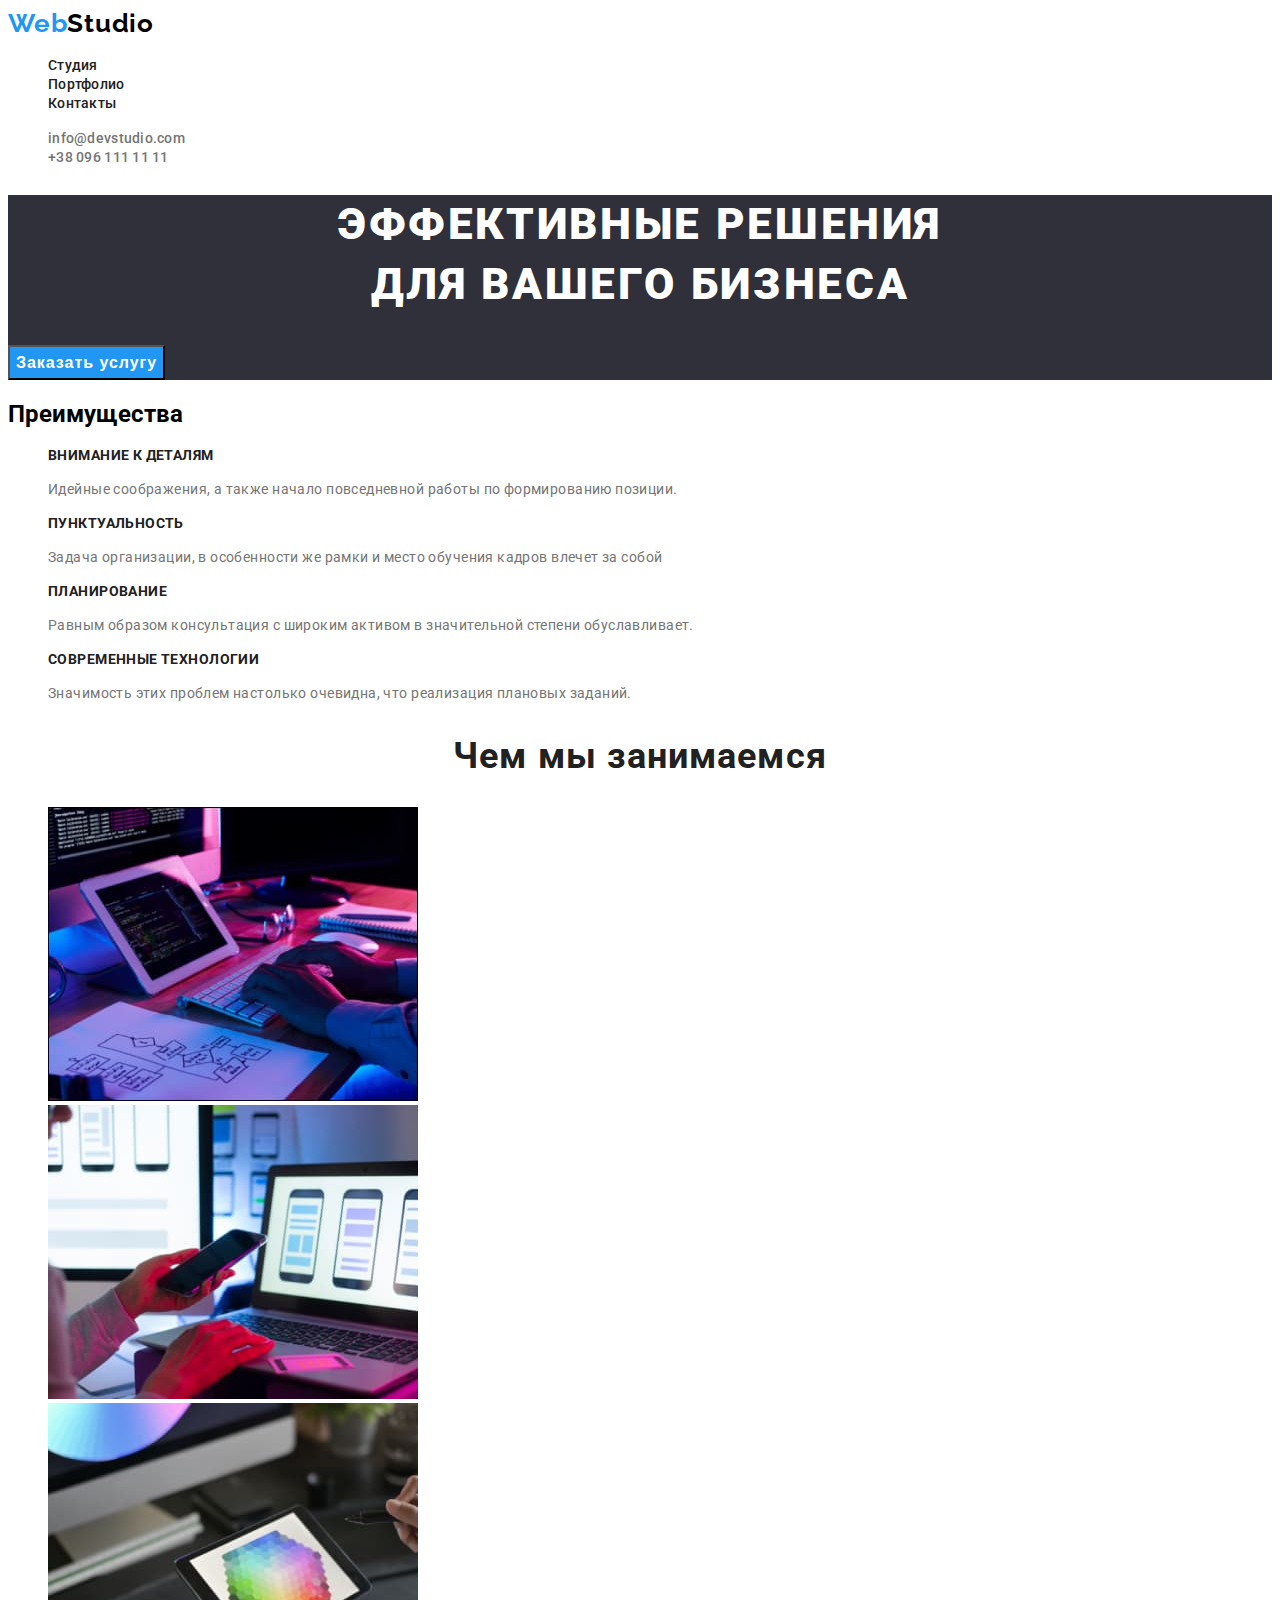
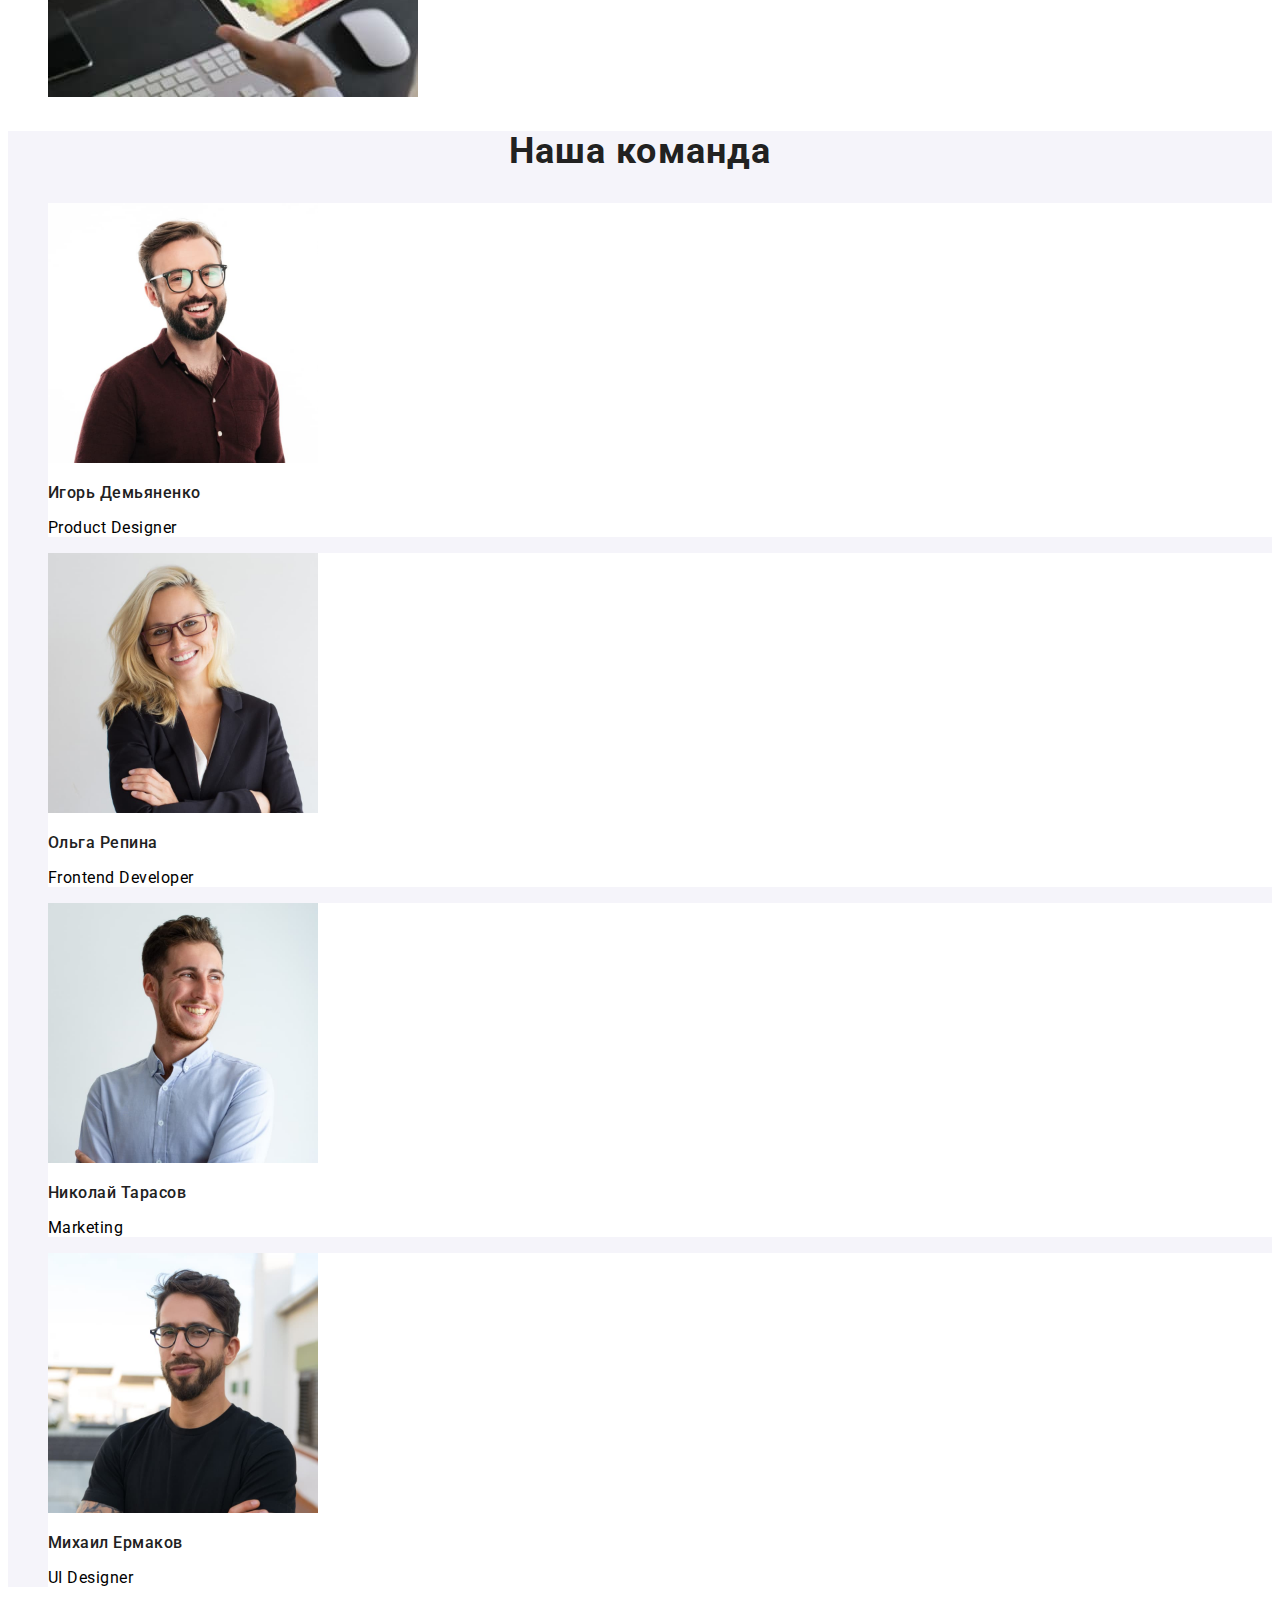
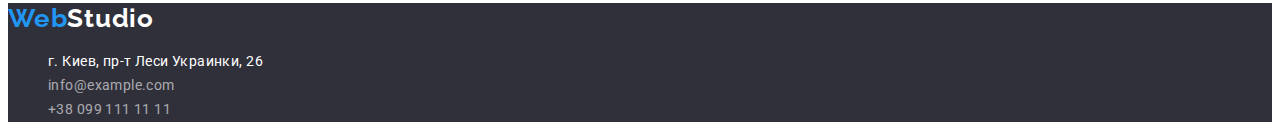
==== index.html @ f12465eb "Додає зв'язку з css" ====
<!DOCTYPE html>
<html lang="ru">
<head>
    <meta charset="UTF-8">
    <meta http-equiv="X-UA-Compatible" content="IE=edge">
    <meta name="viewport" content="width=device-width, initial-scale=1.0">
    <title>WebStudio</title>
    <link rel="preconnect" href="https://fonts.gstatic.com">
    <link href="https://fonts.googleapis.com/css2?family=Raleway:wght@700&family=Roboto:wght@400;500;700;900&display=swap"
        rel="stylesheet">
    <link rel="stylesheet" href="./css/style.css">
</head>
<body>
   
    <header class="header">
       <nav class="header-nav">
        <a class="logo link" href="/"> Web<span>Studio</span></a>
           <ul class="menu list">
               <li class="menu-item"> <a class="menu-link link" href="/">Студия</a>
               </li>

               <li class="menu-item"> <a class="menu-link link" href="./portfolio.html"> Портфолио </a>
               </li>

               <li class="menu-item"> <a class="menu-link link" href="/">Контакты</a>
               </li>
           </ul>
        </nav>

           <ul class="menu list">
               <li class="header-mail"><a class="mail-link link" href="mailto:info@devstudio.com">info@devstudio.com</a></li>
               <li class="header-phone" ><a class="phone-link link" href="tel:+380961111111">+38 096 111 11 11</a></li>
           </ul>
       
    </header>
    

    <main>
    <section class="hero">
           <h1 class="hero-text" >Эффективные решения <br> для вашего бизнеса</h1>
           <button class="hero-btn" type="button">Заказать услугу</button>
    </section>

    <section class="advantages" >
        <h2 class="advantages-header" >Преимущества</h2>
        <ul class="advantages-list list">
            <li class="advantages-list-item">
                <h3>Внимание к деталям</h3>
                <p>Идейные соображения, а также начало повседневной работы по формированию позиции.</p>
            </li>
            <li class="advantages-list-item">
                <h3>Пунктуальность</h3>
                <p>Задача организации, в особенности же рамки и место обучения кадров влечет за собой</p>
            </li>
            <li class="advantages-list-item">
                <h3>Планирование</h3>
                <p>Равным образом консультация с широким активом в значительной степени обуславливает.</p>
            </li>
            <li class="advantages-list-item">
                <h3>Современные технологии</h3>
                <p>Значимость этих проблем настолько очевидна, что реализация плановых заданий.</p>
            </li>
        </ul>

    </section>

    <section class="performans">
        <h2 class="performans-header" >Чем мы занимаемся</h2>
        <ul class="performans-list list" >
            <li class="performans-list-item" >
                <img src="images/box1.jpg" alt="Робота над структурой" width="370" height="294">
            </li>
            <li class="performans-list-item">
                <img src="images/box2.jpg" alt="Робота c дизайном" width="370" height="294">
            </li>
            <li class="performans-list-item">
                <img src="images/box3.jpg" alt="Робота c цветом" width="370" height="294">
            </li>
            
        </ul>

    </section>

    <section class="our-team">
        <h2 class="our-team-header">Наша команда</h2>
        <ul class="our-team-list list">
            <li class="our-team-list-item">
                <img src="images/empl1.jpg" alt="Сотрудник компании" width="270" height="260">
                <h3>Игорь Демьяненко</h3>
                <p lang="en">Product Designer</p>
            </li>

            <li class="our-team-list-item"><img src="images/empl2.jpg" alt="Сотрудник компании" width="270" height="260">
                <h3>Ольга Репина</h3>
                <p lang="en">Frontend Developer</p>
            </li>
            <li class="our-team-list-item"><img src="images/empl3.jpg" alt="Сотрудник компании" width="270" height="260">
                <h3>Николай Тарасов</h3>
                <p lang="en">Marketing</p>
            </li>

            <li class="our-team-list-item"><img src="images/empl4.jpg" alt="Сотрудник компании" width="270" height="260">
                <h3>Михаил Ермаков</h3>
                <p lang="en">UI Designer</p>
            </li>

        </ul>
    </section>
    </main>

    <footer class="footer">
        <a class="logo link" href="/">Web<span>Studio</span></a>
            <address>
                <ul class="main-contact list">
                    <li class="footer-location" > <a class="footer-location-link link" href="https://goo.gl/maps/r5K1gxjUBZvfCBvk8">г. Киев, пр-т Леси Украинки, 26</a> 
                    </li>

                    <li class="footer-mail" > <a class="footer-mail-link link" href="mailto:info@example.com">info@example.com</a>
                    </li>

                    <li class="footer-phone"> <a class="footer-phone-link link" href="tel:+380991111111">+38 099 111 11 11</a>
                    </li>            
                </ul>
            </address>
    </footer>
    
</body>
</html>
---- css/style.css ----
:root {
  --accent-color: #2196f3;
  --main-text-color: #212121;
  --secondary-text-color: #757575;
  --main-letter-spacing: 0.03em;
  --main-font-size: 14px;
}

body {
  font-family: "Roboto", sans-serif;
}

.list {
  list-style: none;
}

.link {
  text-decoration: none;
}

/*=====================LOGO=======================*/
.logo {
  font-family: "Raleway", "Oleo Script", sans-serif;
  font-weight: 700;
  font-size: 26px;
  line-height: 1.19;
  /* identical to box height */
  letter-spacing: var(--main-letter-spacing);
  color: var(--accent-color);
}
.header .logo span {
  color: #000000;
}

.footer .logo span {
  color: #ffffff;
}
/*========================MENU=====================*/

.header {
  background: #ffffff;
}

.menu-link {
  font-weight: 500;
  font-size: var(--main-font-size);
  line-height: 1.14;
  letter-spacing: 0.02em;
  color: var(--main-text-color);
}

.menu-link:hover,
.menu-link:focus {
  color: var(--accent-color);
}

.mail-link {
  font-weight: 500;
  font-size: var(--main-font-size);
  line-height: 1.14;
  letter-spacing: 0.02em;
  color: var(--secondary-text-color);
}

.mail-link:hover,
.mail-link:focus {
  color: var(--accent-color);
}

.phone-link {
  font-weight: 500;
  font-size: var(--main-font-size);
  line-height: 1.14;
  letter-spacing: 0.02em;
  color: var(--secondary-text-color);
}

.phone-link:hover,
.phone-link:focus {
  color: var(--accent-color);
}

/*=====================HERO========================*/

.hero {
  background: #2f303a;
}

.hero-text {
  font-weight: 900;
  font-size: 44px;
  line-height: 1.36;
  text-align: center;
  letter-spacing: 0.06em;
  text-transform: uppercase;
  color: #ffffff;
}

.hero-btn {
  font-style: normal;
  font-weight: 700;
  font-size: 16px;
  line-height: 1.87;
  letter-spacing: 0.06em;
  color: #ffffff;
  background: var(--accent-color);
  cursor: pointer;
}

.hero-btn:hover,
.hero-btn:focus {
  background: #188ce8;
}

/*======================ADVANTAGES====================*/

.advantages-list-item > h3 {
  font-weight: 700;
  font-size: var(--main-font-size);
  line-height: 1.14;
  letter-spacing: var(--main-letter-spacing);
  text-transform: uppercase;

  color: var(--main-text-color);
}

.advantages-list-item > p {
  font-size: var(--main-font-size);
  line-height: 1.71;
  /* or 171% */

  letter-spacing: var(--main-letter-spacing);
  color: var(--secondary-text-color);
}

/*========================PERFORMANS===============*/

.performans-header {
  font-weight: 700;
  font-size: 36px;
  line-height: 1.16;
  text-align: center;
  letter-spacing: var(--main-letter-spacing);
  color: var(--main-text-color);
}

/*=========================TEAM=====================*/

.our-team {
  background: #f5f4fa;
}

.our-team-header {
  font-weight: 700;
  font-size: 36px;
  line-height: 1.16;
  text-align: center;
  letter-spacing: var(--main-letter-spacing);
  color: var(--main-text-color);
}
.our-team-list-item {
  background: #ffffff;
}

.our-team-list-item > h3 {
  font-weight: 500;
  font-size: 16px;
  line-height: 1.19;
  /* identical to box height */

  /*text-align: center; */
  letter-spacing: var(--main-letter-spacing);
  color: var(--main-text-color);
}

.our-team-list-item > p {
  font-size: 16px;
  line-height: 1.19;
  /* identical to box height */

  /*text-align: center;*/
  letter-spacing: var(--main-letter-spacing);
  color: var (--secondary-text-color);
}

/*========================FOOTER====================*/

.footer {
  background: #2f303a;
}

.footer-location-link {
  font-weight: 400;
  font-style: normal;
  font-size: var(--main-font-size);
  line-height: 1.71;
  /* or 171% */
  letter-spacing: var(--main-letter-spacing);
  color: #ffffff;
}
.footer-mail-link,
.footer-phone-link {
  font-weight: 400;
  font-style: normal;
  font-size: var(--main-font-size);
  line-height: 1.71;
  /* or 171% */
  letter-spacing: var(--main-letter-spacing);
  color: rgba(255, 255, 255, 0.6);
}

/*=====================PORTFOLIO======================*/
/*=====================NAVIGATION====================*/

.nav-btn {
  font: inherit;
  font-weight: 500;
  font-size: 16px;
  line-height: 1.62;
  /* identical to box height, or 162% */

  /*text-align: center;*/
  letter-spacing: var(--main-letter-spacing);
  color: var(--main-text-color);
}

.nav-btn:focus,
.nav-btn:hover {
  color: #ffffff;
  background-color: var(--accent-color);
  cursor: pointer;
}

.project-list-item > h3 {
  font-weight: 700;
  font-size: 18px;
  line-height: 2;
  /* identical to box height, or 200% */
  letter-spacing: 0.06em;
  color: var(--main-text-color);
}

.project-list-item > p {
  font-size: 16px;
  line-height: 1.87;
  /* identical to box height, or 187% */
  letter-spacing: var(--main-letter-spacing);
  color: var(--secondary-text-color);
}
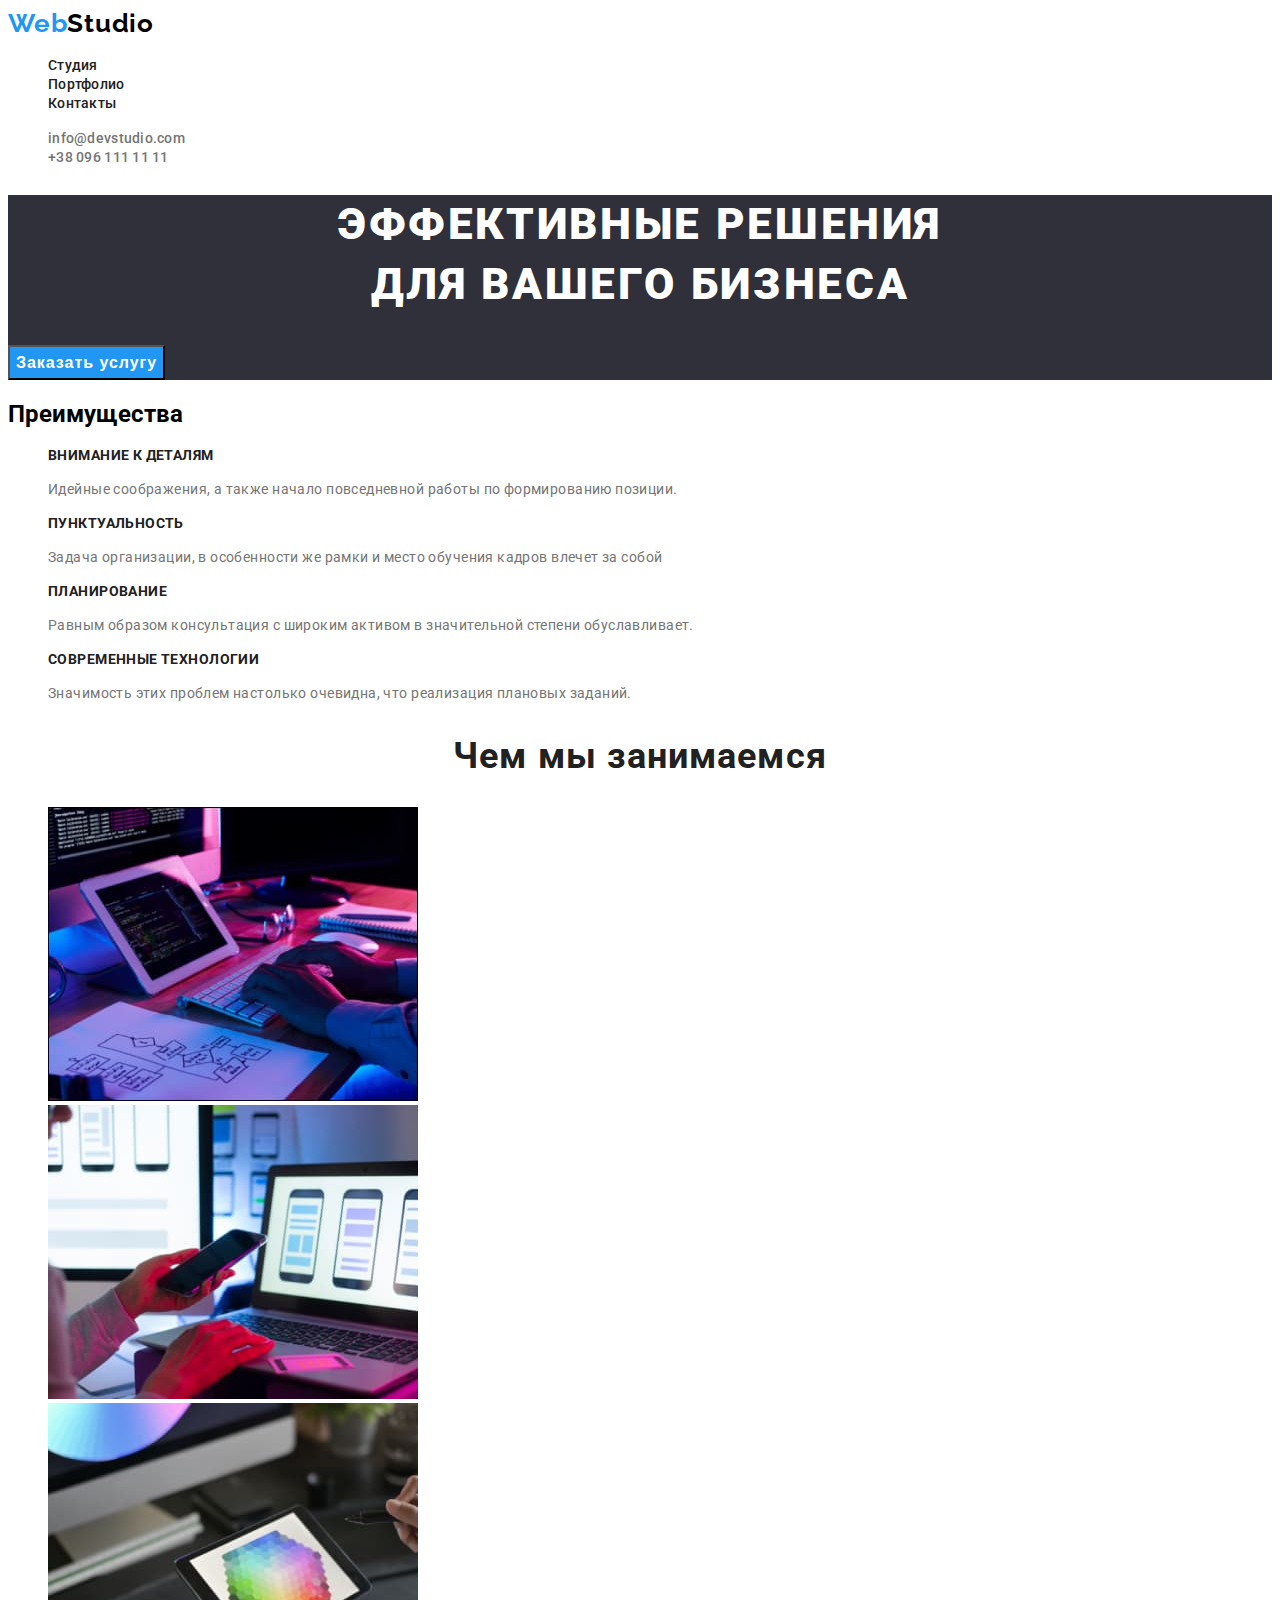
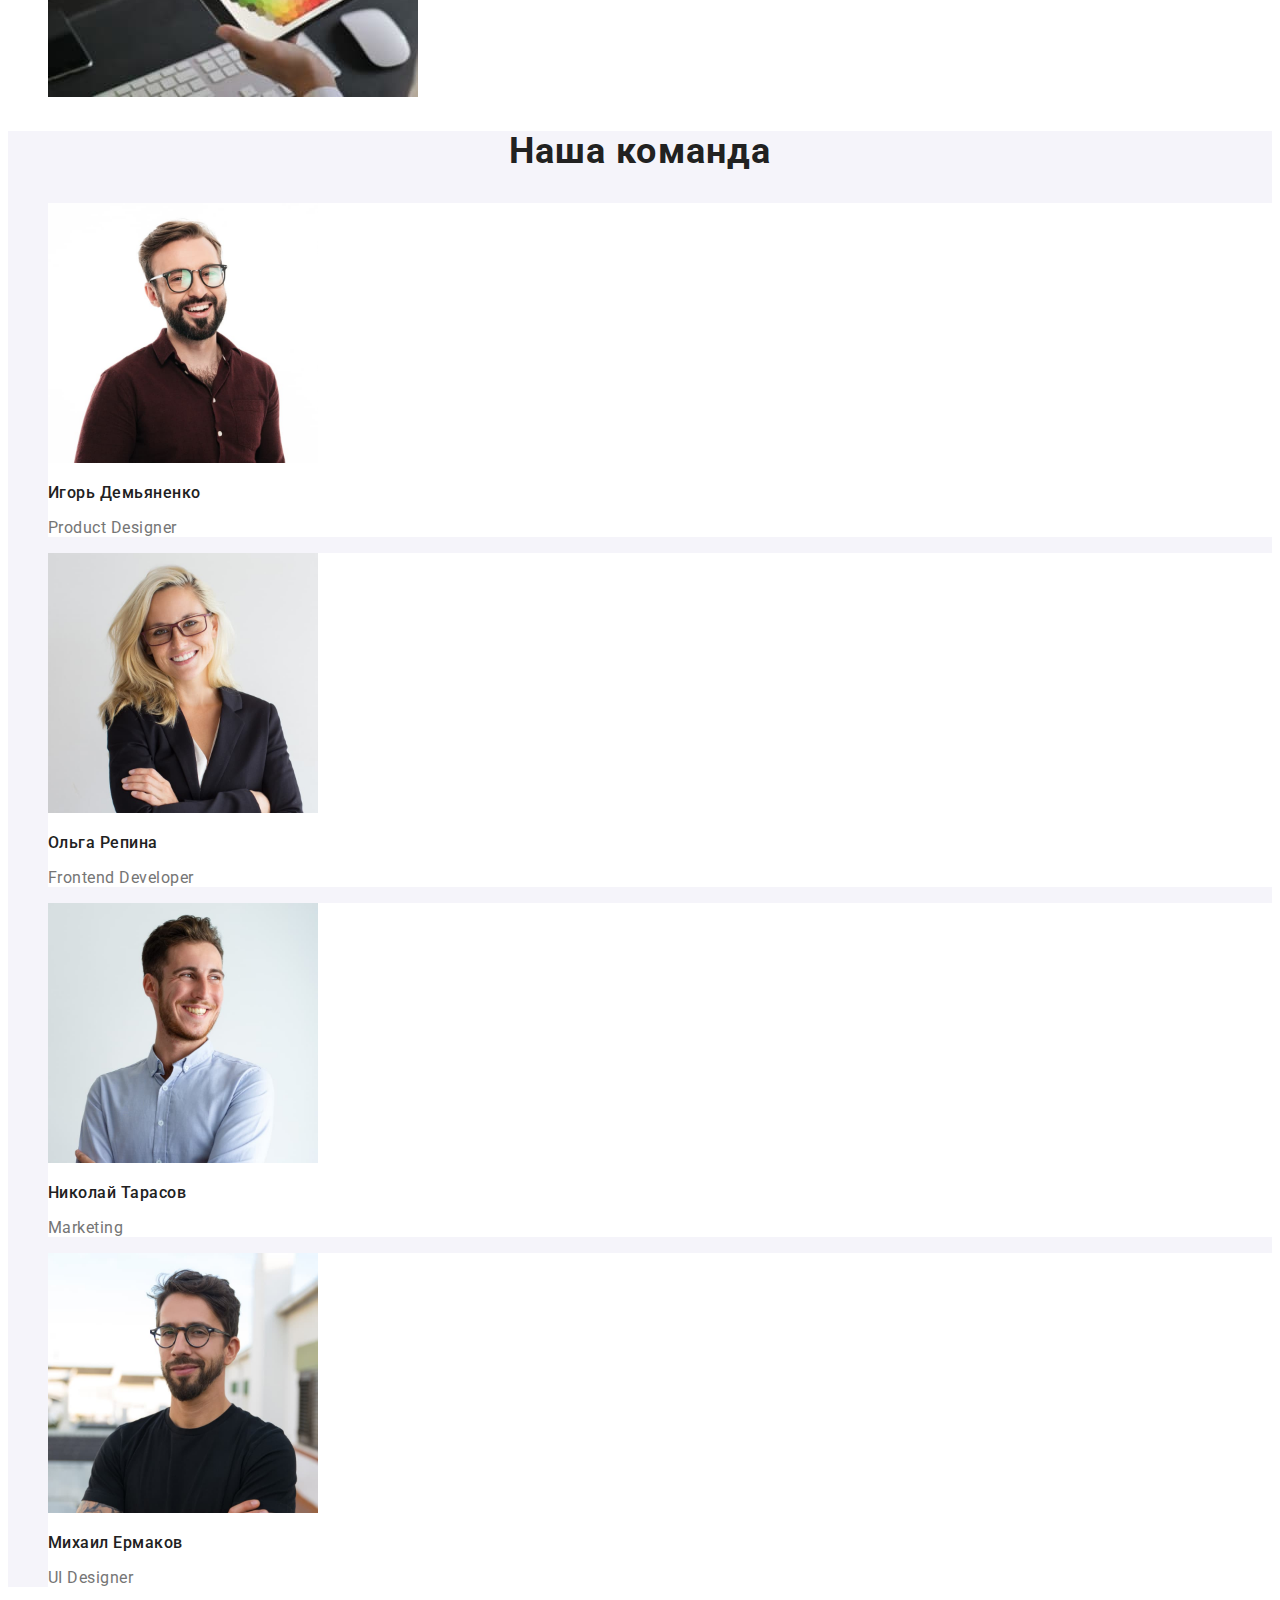
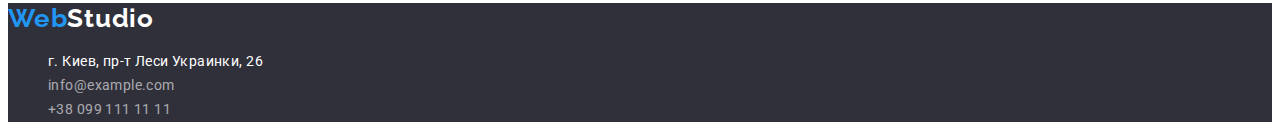
==== commit 0fa339b3: "Виправляє колір і переходи" ====
--- a/index.html
+++ b/index.html
@@ -1,128 +1,139 @@
 <!DOCTYPE html>
 <html lang="ru">
+
 <head>
     <meta charset="UTF-8">
     <meta http-equiv="X-UA-Compatible" content="IE=edge">
     <meta name="viewport" content="width=device-width, initial-scale=1.0">
     <title>WebStudio</title>
     <link rel="preconnect" href="https://fonts.gstatic.com">
-    <link href="https://fonts.googleapis.com/css2?family=Raleway:wght@700&family=Roboto:wght@400;500;700;900&display=swap"
+    <link
+        href="https://fonts.googleapis.com/css2?family=Raleway:wght@700&family=Roboto:wght@400;500;700;900&display=swap"
         rel="stylesheet">
     <link rel="stylesheet" href="./css/style.css">
 </head>
+
 <body>
-   
+
     <header class="header">
-       <nav class="header-nav">
-        <a class="logo link" href="/"> Web<span>Studio</span></a>
-           <ul class="menu list">
-               <li class="menu-item"> <a class="menu-link link" href="/">Студия</a>
-               </li>
+        <nav class="header-nav">
+            <a class="logo link" href="./index.html"> Web<span>Studio</span></a>
+            <ul class="menu list">
+                <li class="menu-item"> <a class="menu-link link" href="/">Студия</a>
+                </li>
 
-               <li class="menu-item"> <a class="menu-link link" href="./portfolio.html"> Портфолио </a>
-               </li>
+                <li class="menu-item"> <a class="menu-link link" href="./portfolio.html"> Портфолио </a>
+                </li>
 
-               <li class="menu-item"> <a class="menu-link link" href="/">Контакты</a>
-               </li>
-           </ul>
+                <li class="menu-item"> <a class="menu-link link" href="/">Контакты</a>
+                </li>
+            </ul>
         </nav>
 
-           <ul class="menu list">
-               <li class="header-mail"><a class="mail-link link" href="mailto:info@devstudio.com">info@devstudio.com</a></li>
-               <li class="header-phone" ><a class="phone-link link" href="tel:+380961111111">+38 096 111 11 11</a></li>
-           </ul>
-       
+        <ul class="menu list">
+            <li class="header-mail"><a class="mail-link link" href="mailto:info@devstudio.com">info@devstudio.com</a>
+            </li>
+            <li class="header-phone"><a class="phone-link link" href="tel:+380961111111">+38 096 111 11 11</a></li>
+        </ul>
+
     </header>
-    
+
 
     <main>
-    <section class="hero">
-           <h1 class="hero-text" >Эффективные решения <br> для вашего бизнеса</h1>
-           <button class="hero-btn" type="button">Заказать услугу</button>
-    </section>
+        <section class="hero">
+            <h1 class="hero-text">Эффективные решения <br> для вашего бизнеса</h1>
+            <button class="hero-btn" type="button">Заказать услугу</button>
+        </section>
 
-    <section class="advantages" >
-        <h2 class="advantages-header" >Преимущества</h2>
-        <ul class="advantages-list list">
-            <li class="advantages-list-item">
-                <h3>Внимание к деталям</h3>
-                <p>Идейные соображения, а также начало повседневной работы по формированию позиции.</p>
-            </li>
-            <li class="advantages-list-item">
-                <h3>Пунктуальность</h3>
-                <p>Задача организации, в особенности же рамки и место обучения кадров влечет за собой</p>
-            </li>
-            <li class="advantages-list-item">
-                <h3>Планирование</h3>
-                <p>Равным образом консультация с широким активом в значительной степени обуславливает.</p>
-            </li>
-            <li class="advantages-list-item">
-                <h3>Современные технологии</h3>
-                <p>Значимость этих проблем настолько очевидна, что реализация плановых заданий.</p>
-            </li>
-        </ul>
+        <section class="advantages">
+            <h2 class="advantages-header">Преимущества</h2>
+            <ul class="advantages-list list">
+                <li class="advantages-list-item">
+                    <h3>Внимание к деталям</h3>
+                    <p>Идейные соображения, а также начало повседневной работы по формированию позиции.</p>
+                </li>
+                <li class="advantages-list-item">
+                    <h3>Пунктуальность</h3>
+                    <p>Задача организации, в особенности же рамки и место обучения кадров влечет за собой</p>
+                </li>
+                <li class="advantages-list-item">
+                    <h3>Планирование</h3>
+                    <p>Равным образом консультация с широким активом в значительной степени обуславливает.</p>
+                </li>
+                <li class="advantages-list-item">
+                    <h3>Современные технологии</h3>
+                    <p>Значимость этих проблем настолько очевидна, что реализация плановых заданий.</p>
+                </li>
+            </ul>
 
-    </section>
+        </section>
 
-    <section class="performans">
-        <h2 class="performans-header" >Чем мы занимаемся</h2>
-        <ul class="performans-list list" >
-            <li class="performans-list-item" >
-                <img src="images/box1.jpg" alt="Робота над структурой" width="370" height="294">
-            </li>
-            <li class="performans-list-item">
-                <img src="images/box2.jpg" alt="Робота c дизайном" width="370" height="294">
-            </li>
-            <li class="performans-list-item">
-                <img src="images/box3.jpg" alt="Робота c цветом" width="370" height="294">
-            </li>
-            
-        </ul>
+        <section class="performans">
+            <h2 class="performans-header">Чем мы занимаемся</h2>
+            <ul class="performans-list list">
+                <li class="performans-list-item">
+                    <img src="images/box1.jpg" alt="Робота над структурой" width="370" height="294">
+                </li>
+                <li class="performans-list-item">
+                    <img src="images/box2.jpg" alt="Робота c дизайном" width="370" height="294">
+                </li>
+                <li class="performans-list-item">
+                    <img src="images/box3.jpg" alt="Робота c цветом" width="370" height="294">
+                </li>
 
-    </section>
+            </ul>
 
-    <section class="our-team">
-        <h2 class="our-team-header">Наша команда</h2>
-        <ul class="our-team-list list">
-            <li class="our-team-list-item">
-                <img src="images/empl1.jpg" alt="Сотрудник компании" width="270" height="260">
-                <h3>Игорь Демьяненко</h3>
-                <p lang="en">Product Designer</p>
-            </li>
+        </section>
 
-            <li class="our-team-list-item"><img src="images/empl2.jpg" alt="Сотрудник компании" width="270" height="260">
-                <h3>Ольга Репина</h3>
-                <p lang="en">Frontend Developer</p>
-            </li>
-            <li class="our-team-list-item"><img src="images/empl3.jpg" alt="Сотрудник компании" width="270" height="260">
-                <h3>Николай Тарасов</h3>
-                <p lang="en">Marketing</p>
-            </li>
+        <section class="our-team">
+            <h2 class="our-team-header">Наша команда</h2>
+            <ul class="our-team-list list">
+                <li class="our-team-list-item">
+                    <img src="images/empl1.jpg" alt="Сотрудник компании" width="270" height="260">
+                    <h3>Игорь Демьяненко</h3>
+                    <p lang="en">Product Designer</p>
+                </li>
 
-            <li class="our-team-list-item"><img src="images/empl4.jpg" alt="Сотрудник компании" width="270" height="260">
-                <h3>Михаил Ермаков</h3>
-                <p lang="en">UI Designer</p>
-            </li>
+                <li class="our-team-list-item"><img src="images/empl2.jpg" alt="Сотрудник компании" width="270"
+                        height="260">
+                    <h3>Ольга Репина</h3>
+                    <p lang="en">Frontend Developer</p>
+                </li>
+                <li class="our-team-list-item"><img src="images/empl3.jpg" alt="Сотрудник компании" width="270"
+                        height="260">
+                    <h3>Николай Тарасов</h3>
+                    <p lang="en">Marketing</p>
+                </li>
 
-        </ul>
-    </section>
+                <li class="our-team-list-item"><img src="images/empl4.jpg" alt="Сотрудник компании" width="270"
+                        height="260">
+                    <h3>Михаил Ермаков</h3>
+                    <p lang="en">UI Designer</p>
+                </li>
+
+            </ul>
+        </section>
     </main>
 
     <footer class="footer">
         <a class="logo link" href="/">Web<span>Studio</span></a>
-            <address>
-                <ul class="main-contact list">
-                    <li class="footer-location" > <a class="footer-location-link link" href="https://goo.gl/maps/r5K1gxjUBZvfCBvk8">г. Киев, пр-т Леси Украинки, 26</a> 
-                    </li>
+        <address>
+            <ul class="main-contact list">
+                <li class="footer-location"> <a class="footer-location-link link"
+                        href="https://goo.gl/maps/r5K1gxjUBZvfCBvk8">г. Киев, пр-т Леси Украинки, 26</a>
+                </li>
 
-                    <li class="footer-mail" > <a class="footer-mail-link link" href="mailto:info@example.com">info@example.com</a>
-                    </li>
+                <li class="footer-mail"> <a class="footer-mail-link link"
+                        href="mailto:info@example.com">info@example.com</a>
+                </li>
 
-                    <li class="footer-phone"> <a class="footer-phone-link link" href="tel:+380991111111">+38 099 111 11 11</a>
-                    </li>            
-                </ul>
-            </address>
+                <li class="footer-phone"> <a class="footer-phone-link link" href="tel:+380991111111">+38 099 111 11
+                        11</a>
+                </li>
+            </ul>
+        </address>
     </footer>
-    
+
 </body>
+
 </html>--- a/css/style.css
+++ b/css/style.css
@@ -180,7 +180,7 @@
 
   /*text-align: center;*/
   letter-spacing: var(--main-letter-spacing);
-  color: var (--secondary-text-color);
+  color: var(--secondary-text-color);
 }
 
 /*========================FOOTER====================*/
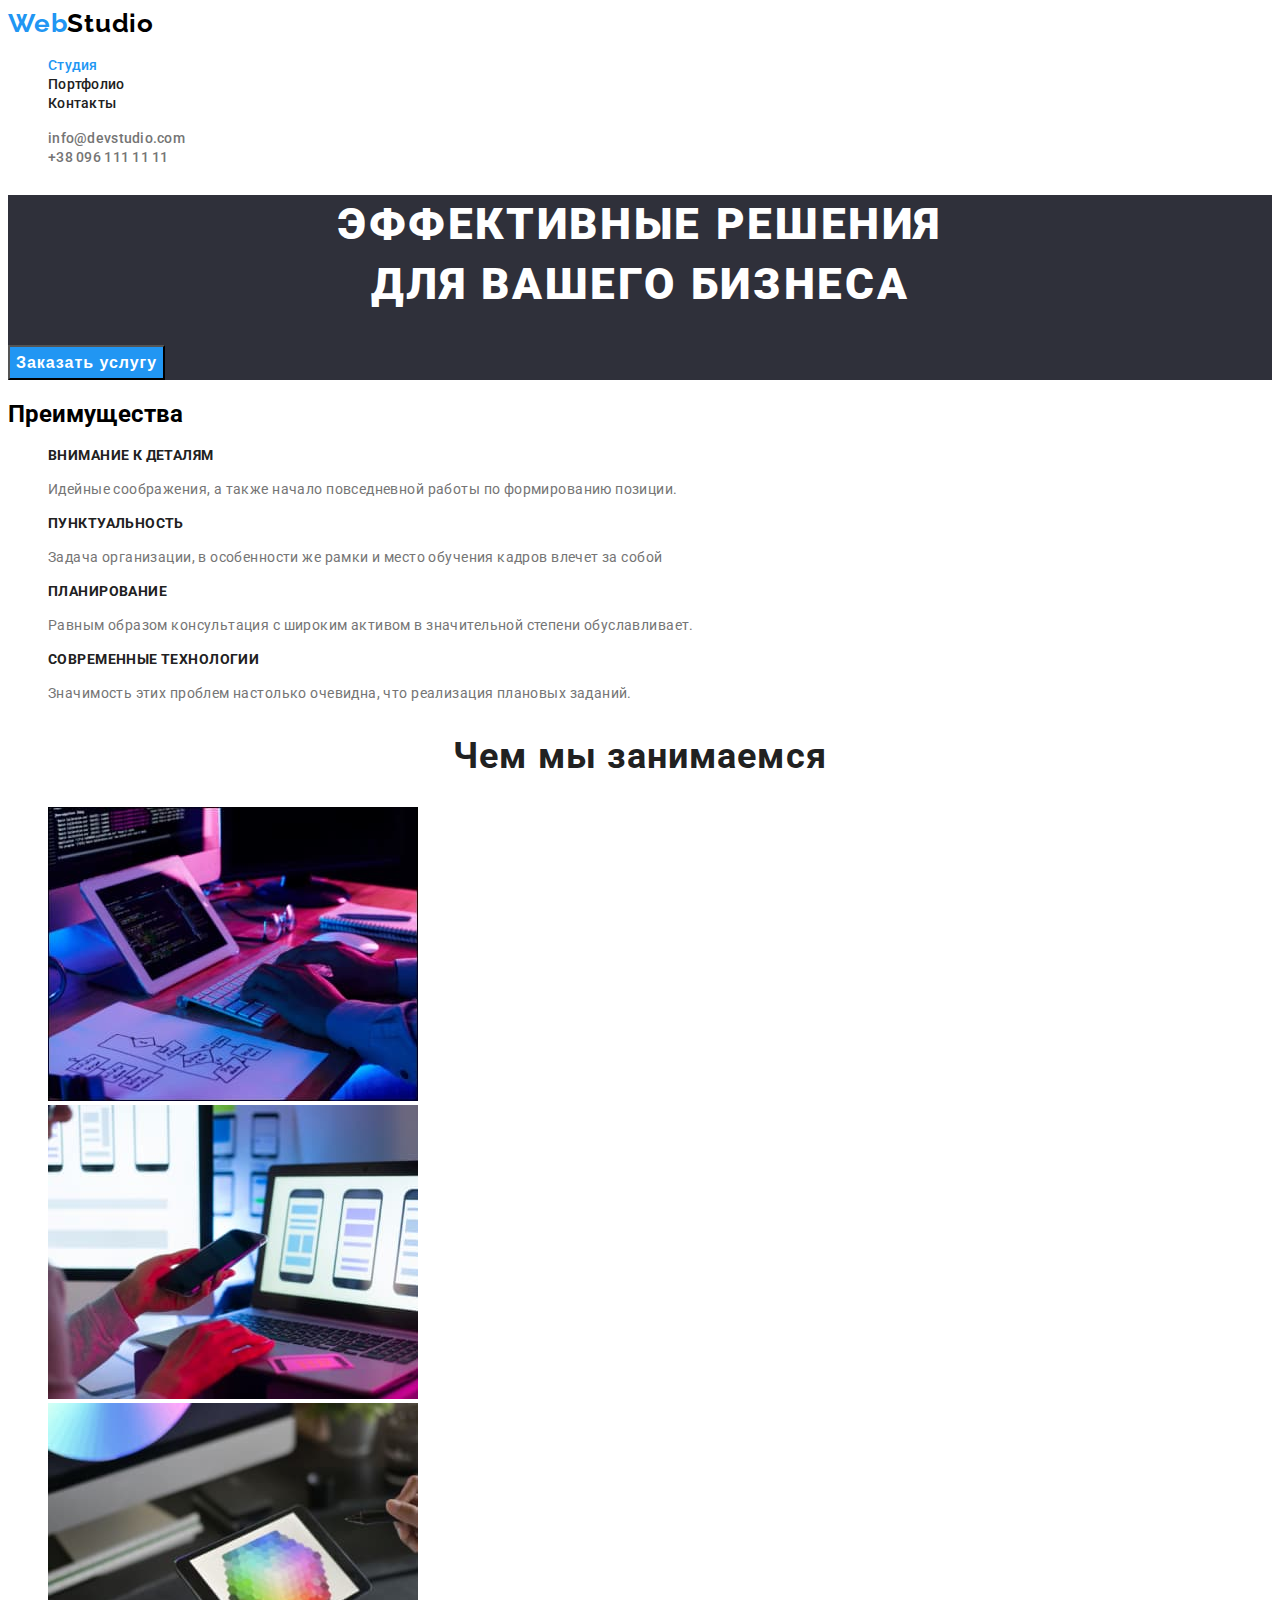
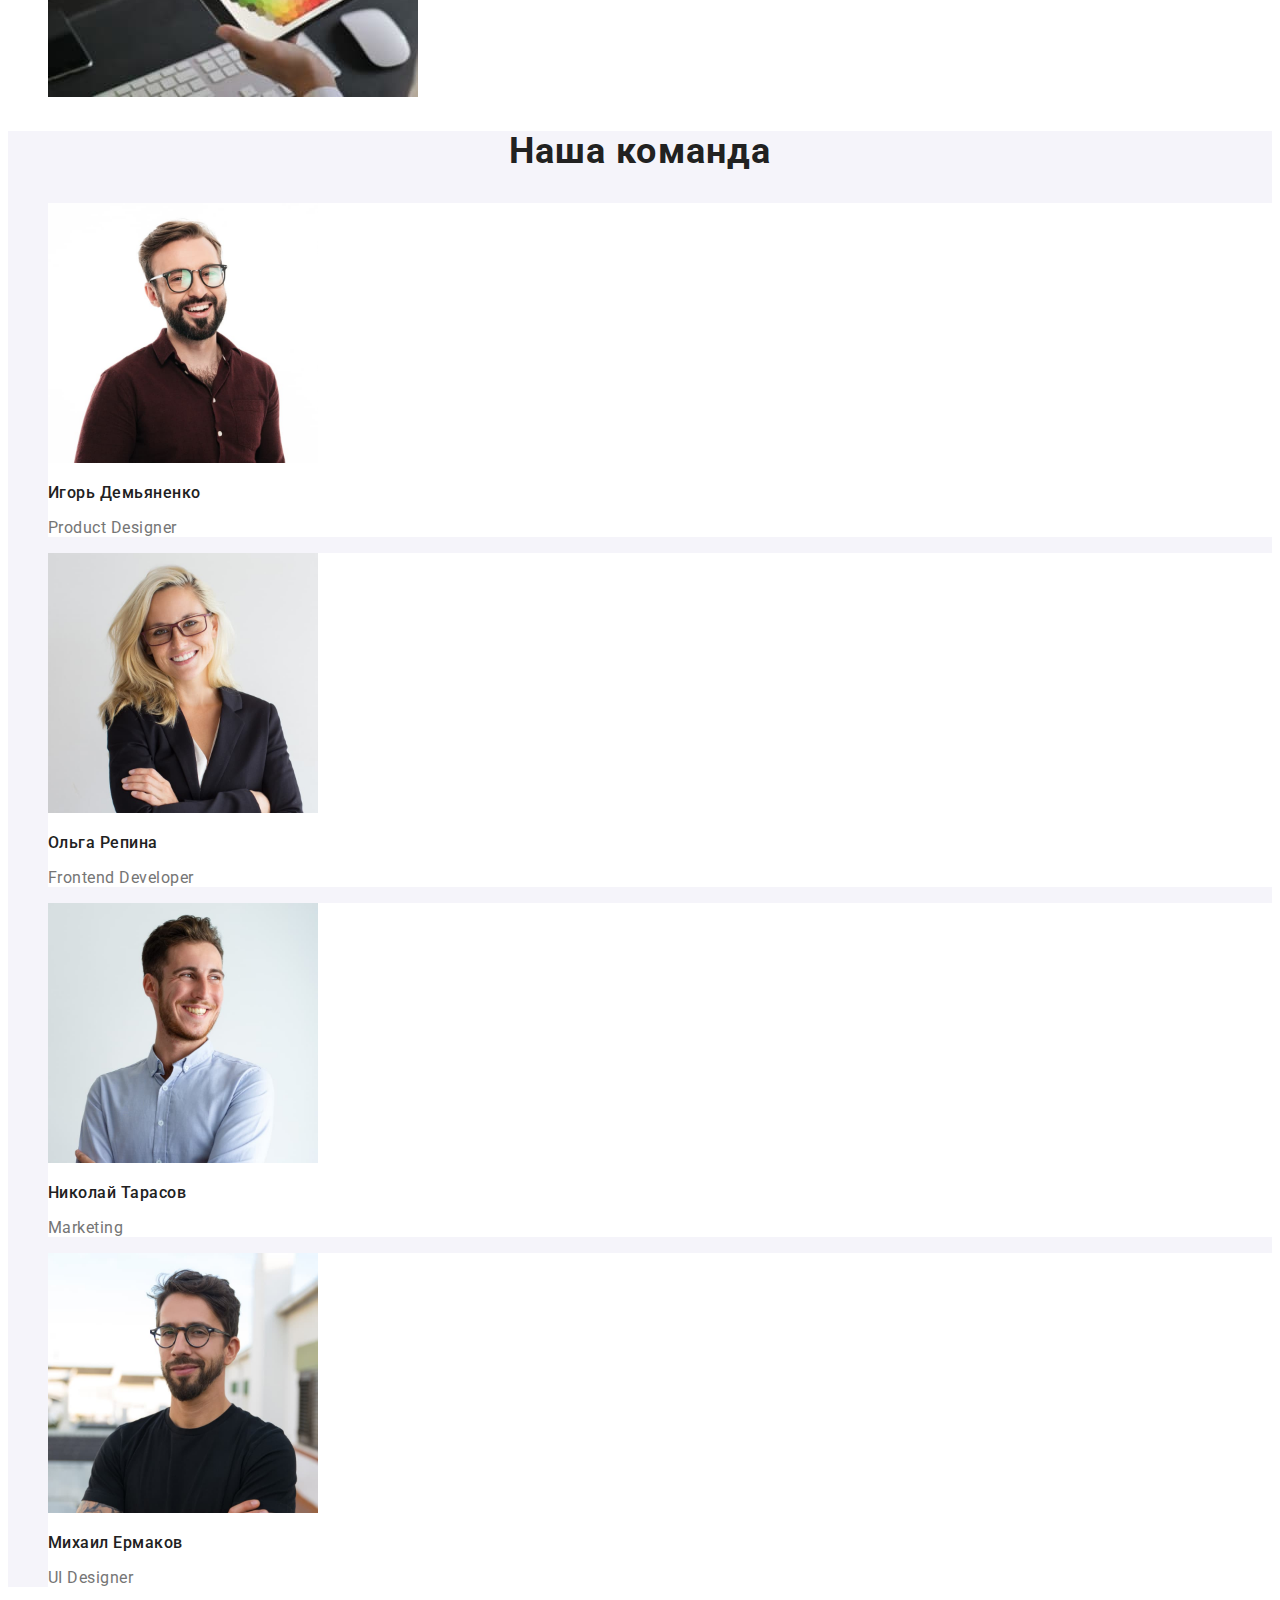
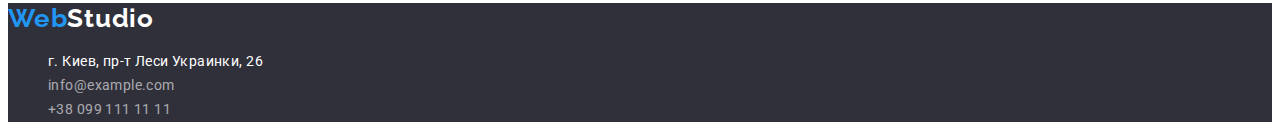
==== commit 8955b559: "Додає стан поточної сторінки" ====
--- a/index.html
+++ b/index.html
@@ -19,21 +19,24 @@
         <nav class="header-nav">
             <a class="logo link" href="./index.html"> Web<span>Studio</span></a>
             <ul class="menu list">
-                <li class="menu-item"> <a class="menu-link link" href="/">Студия</a>
+                <li class="menu-item"> <a class="menu-link link current" href="./index.html">
+                        Студия</a>
                 </li>
 
                 <li class="menu-item"> <a class="menu-link link" href="./portfolio.html"> Портфолио </a>
                 </li>
 
-                <li class="menu-item"> <a class="menu-link link" href="/">Контакты</a>
+                <li class="menu-item"> <a class="menu-link link" href="/"> Контакты</a>
                 </li>
             </ul>
         </nav>
 
         <ul class="menu list">
-            <li class="header-mail"><a class="mail-link link" href="mailto:info@devstudio.com">info@devstudio.com</a>
+            <li class="header-mail"><a class="header-contact-link link"
+                    href="mailto:info@devstudio.com">info@devstudio.com</a>
             </li>
-            <li class="header-phone"><a class="phone-link link" href="tel:+380961111111">+38 096 111 11 11</a></li>
+            <li class="header-phone"><a class="header-contact-link link" href="tel:+380961111111">+38 096 111 11 11</a>
+            </li>
         </ul>
 
     </header>
@@ -90,25 +93,25 @@
             <ul class="our-team-list list">
                 <li class="our-team-list-item">
                     <img src="images/empl1.jpg" alt="Сотрудник компании" width="270" height="260">
-                    <h3>Игорь Демьяненко</h3>
-                    <p lang="en">Product Designer</p>
+                    <h3 class="our-team-title">Игорь Демьяненко</h3>
+                    <p class="our-team-description" lang="en">Product Designer</p>
                 </li>
 
                 <li class="our-team-list-item"><img src="images/empl2.jpg" alt="Сотрудник компании" width="270"
                         height="260">
-                    <h3>Ольга Репина</h3>
-                    <p lang="en">Frontend Developer</p>
+                    <h3 class="our-team-title">Ольга Репина</h3>
+                    <p class="our-team-description" lang="en">Frontend Developer</p>
                 </li>
                 <li class="our-team-list-item"><img src="images/empl3.jpg" alt="Сотрудник компании" width="270"
                         height="260">
-                    <h3>Николай Тарасов</h3>
-                    <p lang="en">Marketing</p>
+                    <h3 class="our-team-title">Николай Тарасов</h3>
+                    <p class="our-team-description" lang="en">Marketing</p>
                 </li>
 
                 <li class="our-team-list-item"><img src="images/empl4.jpg" alt="Сотрудник компании" width="270"
                         height="260">
-                    <h3>Михаил Ермаков</h3>
-                    <p lang="en">UI Designer</p>
+                    <h3 class="our-team-title">Михаил Ермаков</h3>
+                    <p class="our-team-description" lang="en" c>UI Designer</p>
                 </li>
 
             </ul>
@@ -116,18 +119,18 @@
     </main>
 
     <footer class="footer">
-        <a class="logo link" href="/">Web<span>Studio</span></a>
+        <a class="logo link" href="./index.html">Web<span>Studio</span></a>
         <address>
             <ul class="main-contact list">
                 <li class="footer-location"> <a class="footer-location-link link"
                         href="https://goo.gl/maps/r5K1gxjUBZvfCBvk8">г. Киев, пр-т Леси Украинки, 26</a>
                 </li>
 
-                <li class="footer-mail"> <a class="footer-mail-link link"
+                <li class="footer-mail"> <a class="footer-contact-link link"
                         href="mailto:info@example.com">info@example.com</a>
                 </li>
 
-                <li class="footer-phone"> <a class="footer-phone-link link" href="tel:+380991111111">+38 099 111 11
+                <li class="footer-phone"> <a class="footer-contact-link link" href="tel:+380991111111">+38 099 111 11
                         11</a>
                 </li>
             </ul>
--- a/css/style.css
+++ b/css/style.css
@@ -2,8 +2,15 @@
   --accent-color: #2196f3;
   --main-text-color: #212121;
   --secondary-text-color: #757575;
+  --accent-content-color: #ffffff;
+  --header-logo-color: #000000;
   --main-letter-spacing: 0.03em;
   --main-font-size: 14px;
+  --hero-bgr: #2f303a;
+  --focus-hero-btn-bgr:#188ce8;
+  --our-team-bgr: #f5f4fa;
+  --footer-bgr: #2f303a;
+  --footer-link-color: rgba(255, 255, 255, 0.6);
 }
 
 body {
@@ -16,6 +23,7 @@
 
 .link {
   text-decoration: none;
+  color: inherit;
 }
 
 /*=====================LOGO=======================*/
@@ -28,17 +36,18 @@
   letter-spacing: var(--main-letter-spacing);
   color: var(--accent-color);
 }
+
 .header .logo span {
-  color: #000000;
+  color: var(--header-logo-color);
 }
 
 .footer .logo span {
-  color: #ffffff;
+  color: var(--accent-content-color);
 }
 /*========================MENU=====================*/
 
 .header {
-  background: #ffffff;
+  color: var(--accent-content-color);;
 }
 
 .menu-link {
@@ -54,7 +63,11 @@
   color: var(--accent-color);
 }
 
-.mail-link {
+.menu-link.current {
+  color: var(--accent-color); 
+}
+
+.header-contact-link {
   font-weight: 500;
   font-size: var(--main-font-size);
   line-height: 1.14;
@@ -62,28 +75,15 @@
   color: var(--secondary-text-color);
 }
 
-.mail-link:hover,
-.mail-link:focus {
+.header-contact-link:hover,
+.header-contact-link:focus {
   color: var(--accent-color);
 }
 
-.phone-link {
-  font-weight: 500;
-  font-size: var(--main-font-size);
-  line-height: 1.14;
-  letter-spacing: 0.02em;
-  color: var(--secondary-text-color);
-}
-
-.phone-link:hover,
-.phone-link:focus {
-  color: var(--accent-color);
-}
-
 /*=====================HERO========================*/
 
 .hero {
-  background: #2f303a;
+  background: var(--hero-bgr);
 }
 
 .hero-text {
@@ -93,7 +93,7 @@
   text-align: center;
   letter-spacing: 0.06em;
   text-transform: uppercase;
-  color: #ffffff;
+  color: var(--accent-content-color);
 }
 
 .hero-btn {
@@ -102,14 +102,14 @@
   font-size: 16px;
   line-height: 1.87;
   letter-spacing: 0.06em;
-  color: #ffffff;
+  color: var(--accent-content-color);
   background: var(--accent-color);
   cursor: pointer;
 }
 
 .hero-btn:hover,
 .hero-btn:focus {
-  background: #188ce8;
+  background: var(--focus-hero-btn-bgr);
 }
 
 /*======================ADVANTAGES====================*/
@@ -147,7 +147,7 @@
 /*=========================TEAM=====================*/
 
 .our-team {
-  background: #f5f4fa;
+  background: var(--our-team-bgr);
 }
 
 .our-team-header {
@@ -159,10 +159,10 @@
   color: var(--main-text-color);
 }
 .our-team-list-item {
-  background: #ffffff;
-}
-
-.our-team-list-item > h3 {
+  background: var(--accent-content-color);
+}
+
+.our-team-title {
   font-weight: 500;
   font-size: 16px;
   line-height: 1.19;
@@ -173,7 +173,7 @@
   color: var(--main-text-color);
 }
 
-.our-team-list-item > p {
+.our-team-description {
   font-size: 16px;
   line-height: 1.19;
   /* identical to box height */
@@ -186,7 +186,7 @@
 /*========================FOOTER====================*/
 
 .footer {
-  background: #2f303a;
+  background: var(--footer-bgr);
 }
 
 .footer-location-link {
@@ -196,17 +196,16 @@
   line-height: 1.71;
   /* or 171% */
   letter-spacing: var(--main-letter-spacing);
-  color: #ffffff;
-}
-.footer-mail-link,
-.footer-phone-link {
+  color: var(--accent-content-color);
+}
+.footer-contact-link {
   font-weight: 400;
   font-style: normal;
   font-size: var(--main-font-size);
   line-height: 1.71;
   /* or 171% */
   letter-spacing: var(--main-letter-spacing);
-  color: rgba(255, 255, 255, 0.6);
+  color: var(--footer-link-color);
 }
 
 /*=====================PORTFOLIO======================*/
@@ -226,12 +225,12 @@
 
 .nav-btn:focus,
 .nav-btn:hover {
-  color: #ffffff;
+  color: var(--accent-content-color);
   background-color: var(--accent-color);
   cursor: pointer;
 }
 
-.project-list-item > h3 {
+.projects-list-item > h3 {
   font-weight: 700;
   font-size: 18px;
   line-height: 2;
@@ -240,10 +239,12 @@
   color: var(--main-text-color);
 }
 
-.project-list-item > p {
+.projects-list-item > p {
   font-size: 16px;
   line-height: 1.87;
   /* identical to box height, or 187% */
   letter-spacing: var(--main-letter-spacing);
   color: var(--secondary-text-color);
 }
+
+
